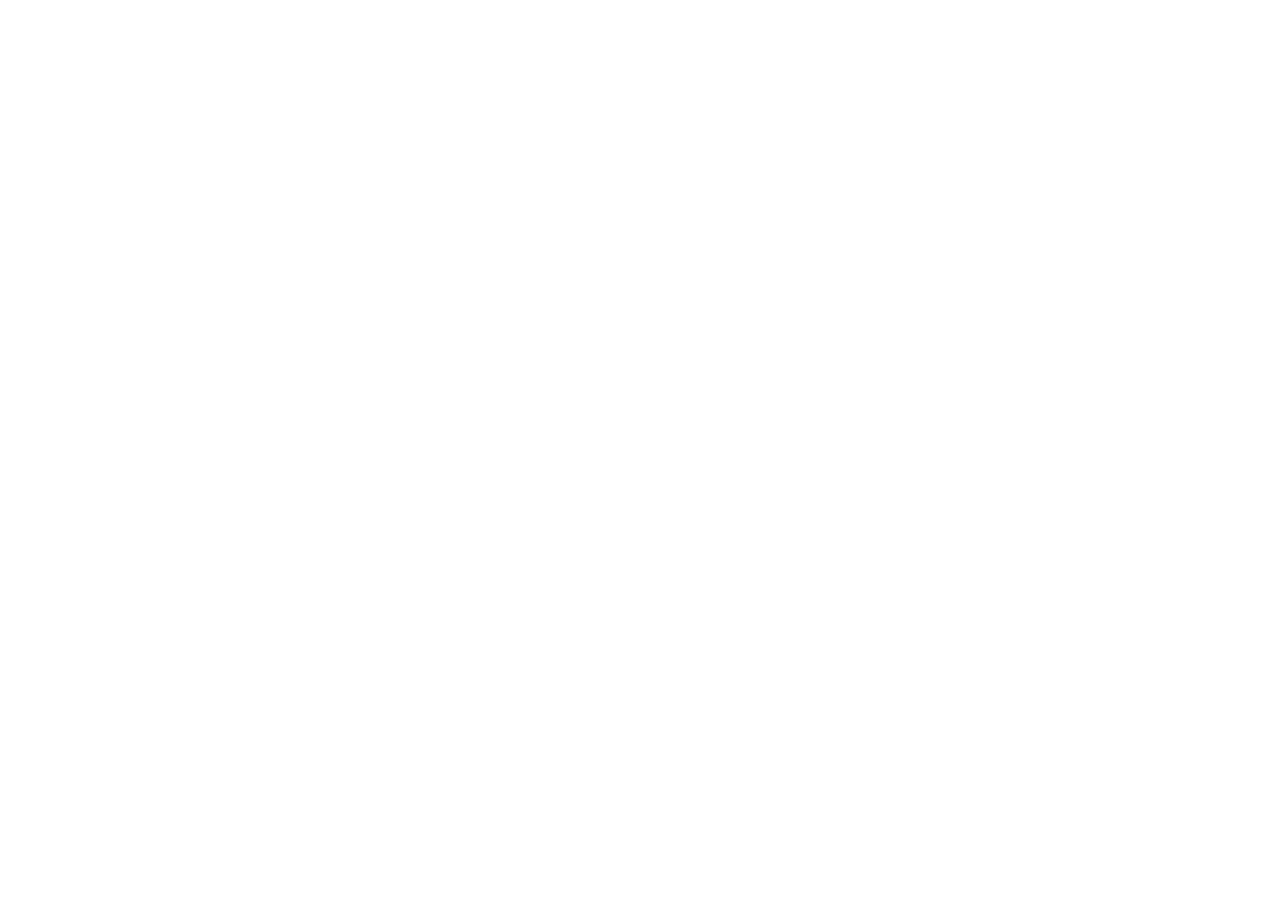
==== index.html @ 49d27fb0 "repo structured" ====
<!DOCTYPE html>
<html lang="en">

<head>
    <meta charset="UTF-8">
    <meta http-equiv="X-UA-Compatible" content="IE=edge">
    <meta name="viewport" content="width=device-width, initial-scale=1.0">
    <title>Code Quiz!</title>

    <!-- CSS -->
    <link rel="stylesheet" href="./assets/style.css"/>
    <!-- Bootstrap -->
    <link href="https://cdn.jsdelivr.net/npm/bootstrap@5.2.0-beta1/dist/css/bootstrap.min.css" rel="stylesheet" integrity="sha384-0evHe/X+R7YkIZDRvuzKMRqM+OrBnVFBL6DOitfPri4tjfHxaWutUpFmBp4vmVor" crossorigin="anonymous">
</head>

<body>

    <!-- jQuery -->
    <script src="https://code.jquery.com/jquery-3.4.1.min.js"></script>
    <!-- JS -->
    <script src="./quiz.js"></script>
    <script src="./questions.js"></script>
</body>

</html>
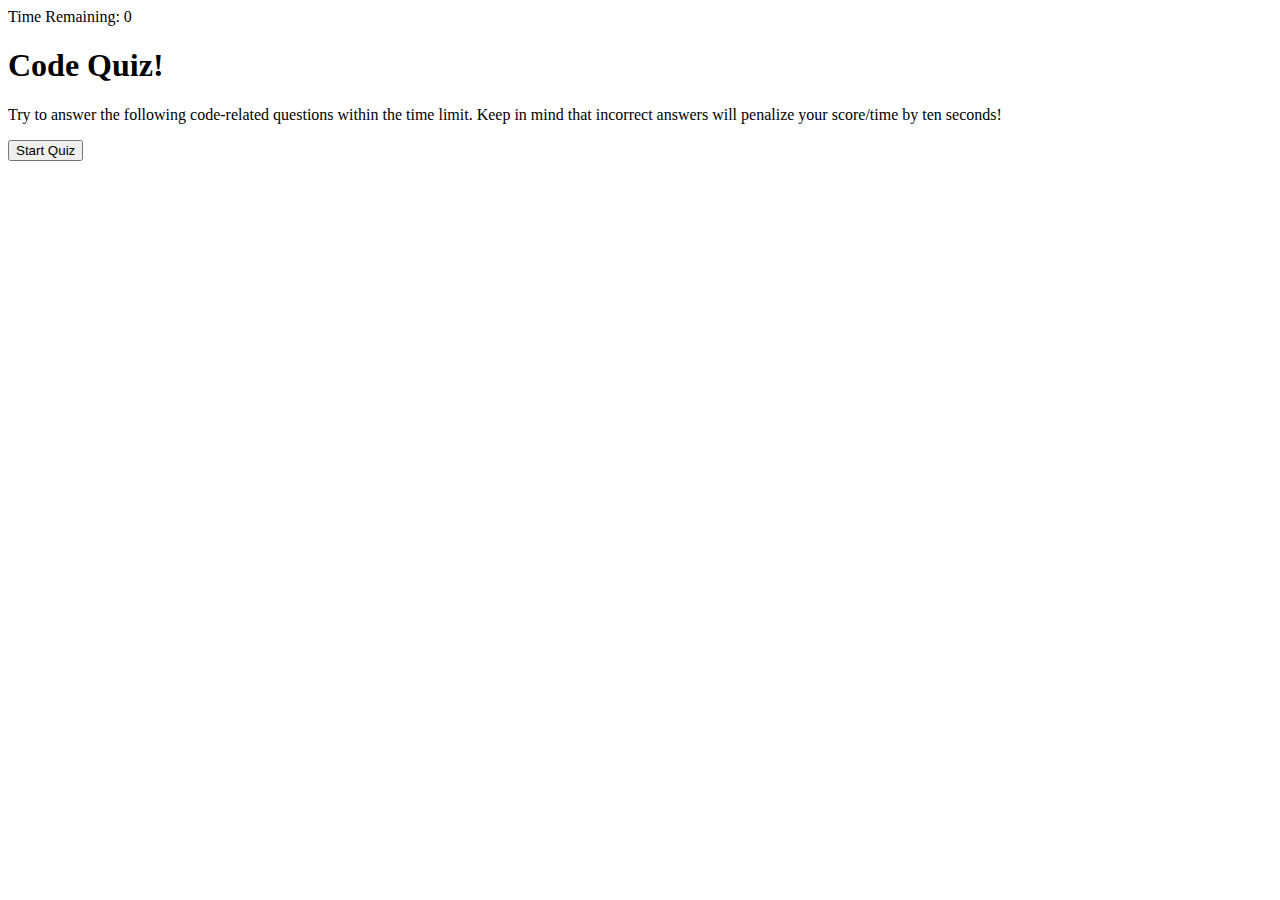
==== commit 64440292: "basic quiz.js functionality" ====
--- a/index.html
+++ b/index.html
@@ -15,6 +15,37 @@
 
 <body>
 
+    <div>Time Remaining: <span id="timer">0</span></div>
+
+    <div>
+        <!-- instructions -->
+        <div id="quiz-rules">
+            <h1>Code Quiz!</h1>
+            <p>
+                Try to answer the following code-related questions within the time
+                limit. Keep in mind that incorrect answers will penalize your
+                score/time by ten seconds!
+            </p>
+            <button id="start-quiz">Start Quiz</button>
+        </div>
+
+        <!-- questions -->
+        <div id="questions" class="hide">
+            <h3 id="questions-title"></h3>
+
+            <div id="choices" class="choice"></div>
+        </div>
+
+        <!-- scorecard -->
+        <div id="quiz-over" style="display: none;">
+            <h3>The Code Quiz is Over!</h3>
+            <p>Final Score: <span id="reveal-score"></span></p>
+        </div>
+
+        <!-- feedback (right/wrong user input)-->
+        <div id="feedback"></div>
+    </div>
+
     <!-- jQuery -->
     <script src="https://code.jquery.com/jquery-3.4.1.min.js"></script>
     <!-- JS -->
--- a/assets/style.css
+++ b/assets/style.css
@@ -0,0 +1,3 @@
+.class hide {
+    display: none;
+}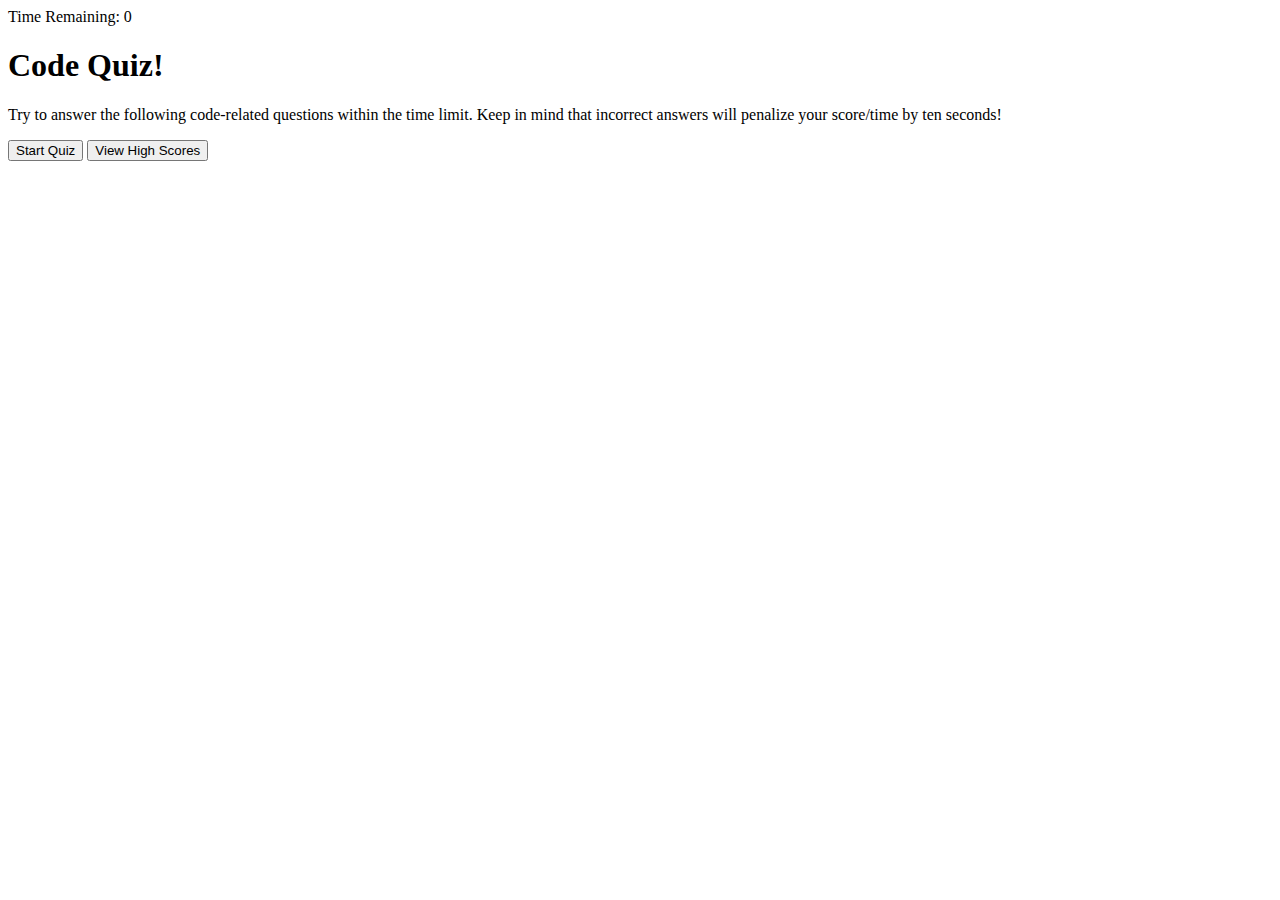
==== commit 1b2ce8af: "added High Score function and HTML" ====
--- a/index.html
+++ b/index.html
@@ -27,6 +27,7 @@
                 score/time by ten seconds!
             </p>
             <button id="start-quiz">Start Quiz</button>
+            <a href="./highscores.html"><button>View High Scores</button></a>
         </div>
 
         <!-- questions -->
@@ -39,11 +40,17 @@
         <!-- scorecard -->
         <div id="quiz-over" style="display: none;">
             <h3>The Code Quiz is Over!</h3>
+
             <p>Final Score: <span id="reveal-score"></span></p>
+
+            <p>Enter your initials: <input type="text" id="initials"/>
+            <button id="submit">Submit</button>
+            
+            </p>
         </div>
 
         <!-- feedback (right/wrong user input)-->
-        <div id="feedback"></div>
+        <div id="feedback" class="hide"></div>
     </div>
 
     <!-- jQuery -->
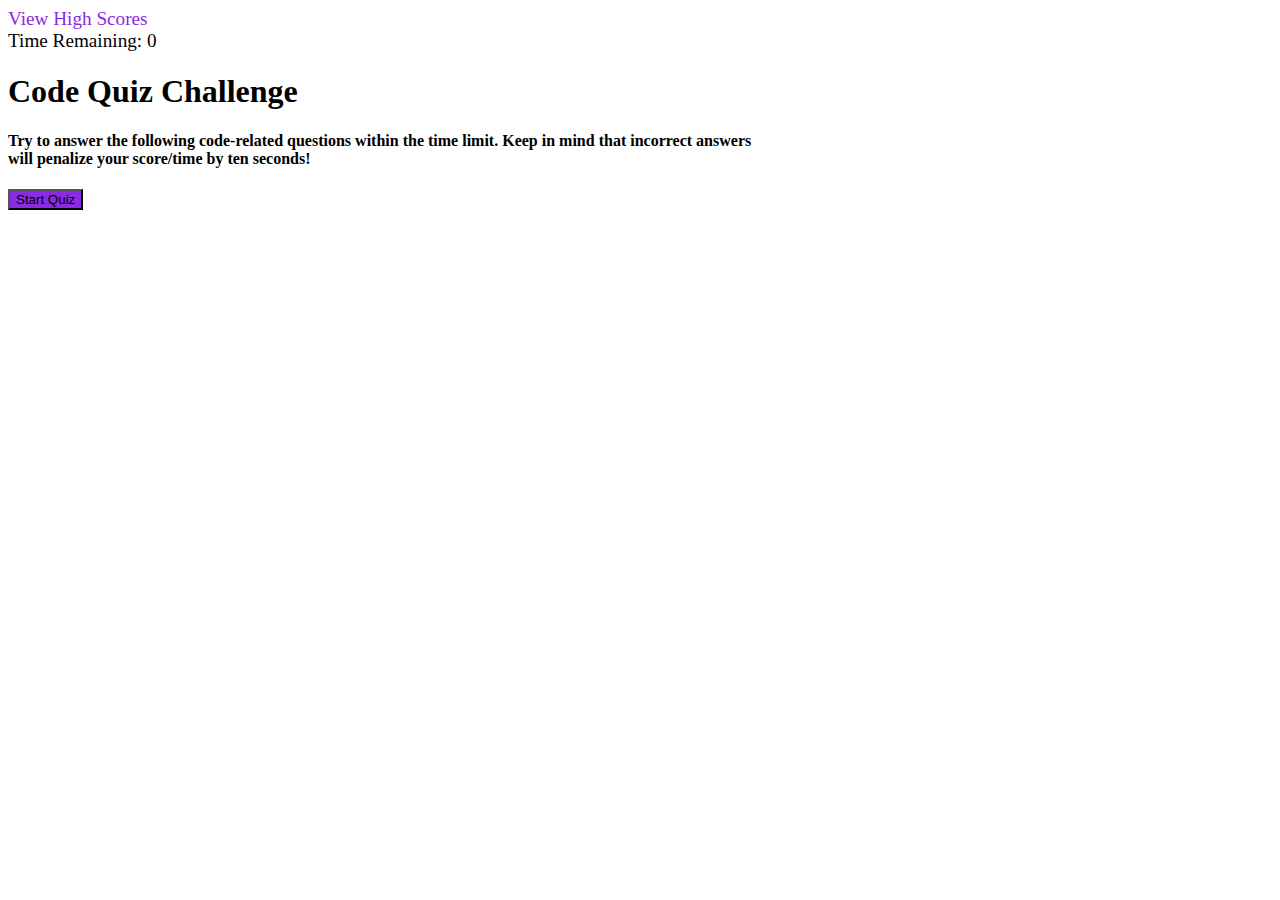
==== commit 0c9789cb: "added styling" ====
--- a/index.html
+++ b/index.html
@@ -15,42 +15,46 @@
 
 <body>
 
-    <div>Time Remaining: <span id="timer">0</span></div>
+    <div class="my-3 mx-3 navbar d-flex justify-content-between">
+        <div><a href="./highscores.html" style="text-decoration: none; color: blueviolet;">View High Scores</a></div>
+        <div>Time Remaining: <span id="timer">0</span></div>
+    </div>
 
     <div>
         <!-- instructions -->
-        <div id="quiz-rules">
-            <h1>Code Quiz!</h1>
-            <p>
+        <div id="quiz-rules" class="text-center mx-auto mt-5" style="width: 60%;">
+            <h1 class="mb-4">Code Quiz Challenge</h1>
+            <h4 class="mb-4">
                 Try to answer the following code-related questions within the time
                 limit. Keep in mind that incorrect answers will penalize your
                 score/time by ten seconds!
-            </p>
-            <button id="start-quiz">Start Quiz</button>
-            <a href="./highscores.html"><button>View High Scores</button></a>
+            </h4>
+            <button type="button" class="btn btn-primary btn-lg" id="start-quiz">Start Quiz</button>
+    
         </div>
 
         <!-- questions -->
-        <div id="questions" class="hide">
-            <h3 id="questions-title"></h3>
+        <div class="text-center mx-auto mt-5" style="width: 30%;">
+            <div id="questions" class="hide">
+                <h3 id="questions-title" class="my-3 mx-3"></h3>
 
-            <div id="choices" class="choice"></div>
+                <div id="choices" class="choice"></div>
+            </div>
         </div>
 
         <!-- scorecard -->
-        <div id="quiz-over" style="display: none;">
-            <h3>The Code Quiz is Over!</h3>
+        <div id="quiz-over" style="display: none;" class="my-3 mx-3">
+            <h3 class="my-3 mx-3">The Code Quiz is Over!</h3>
 
-            <p>Final Score: <span id="reveal-score"></span></p>
+            <h5 class="my-3 mx-3">Final Score: <span id="reveal-score"></span></h5>
 
-            <p>Enter your initials: <input type="text" id="initials"/>
-            <button id="submit">Submit</button>
-            
+            <p class="my-3 mx-3">Enter your initials: <input type="text" id="initials"/>
+            <button type="button" class="btn btn-primary" id="submit">Submit</button>
             </p>
         </div>
 
         <!-- feedback (right/wrong user input)-->
-        <div id="feedback" class="hide"></div>
+        <div id="feedback" class="my-3 mx-3 text-center"></div>
     </div>
 
     <!-- jQuery -->
--- a/assets/style.css
+++ b/assets/style.css
@@ -1,3 +1,32 @@
-.class hide {
+.hide {
     display: none;
+}
+
+.btn-primary {
+    background-color: blueviolet !important;
+}
+
+.navbar {
+    font-size: larger;
+}
+
+.custom {
+    width: 50%;
+}
+
+li {
+    font-size: larger;
+}
+
+p {
+    font-size: larger;
+}
+
+#feedback {
+    font-style: italic;
+    font-size: larger;
+}
+
+#questions-title {
+    justify-content: center;
 }